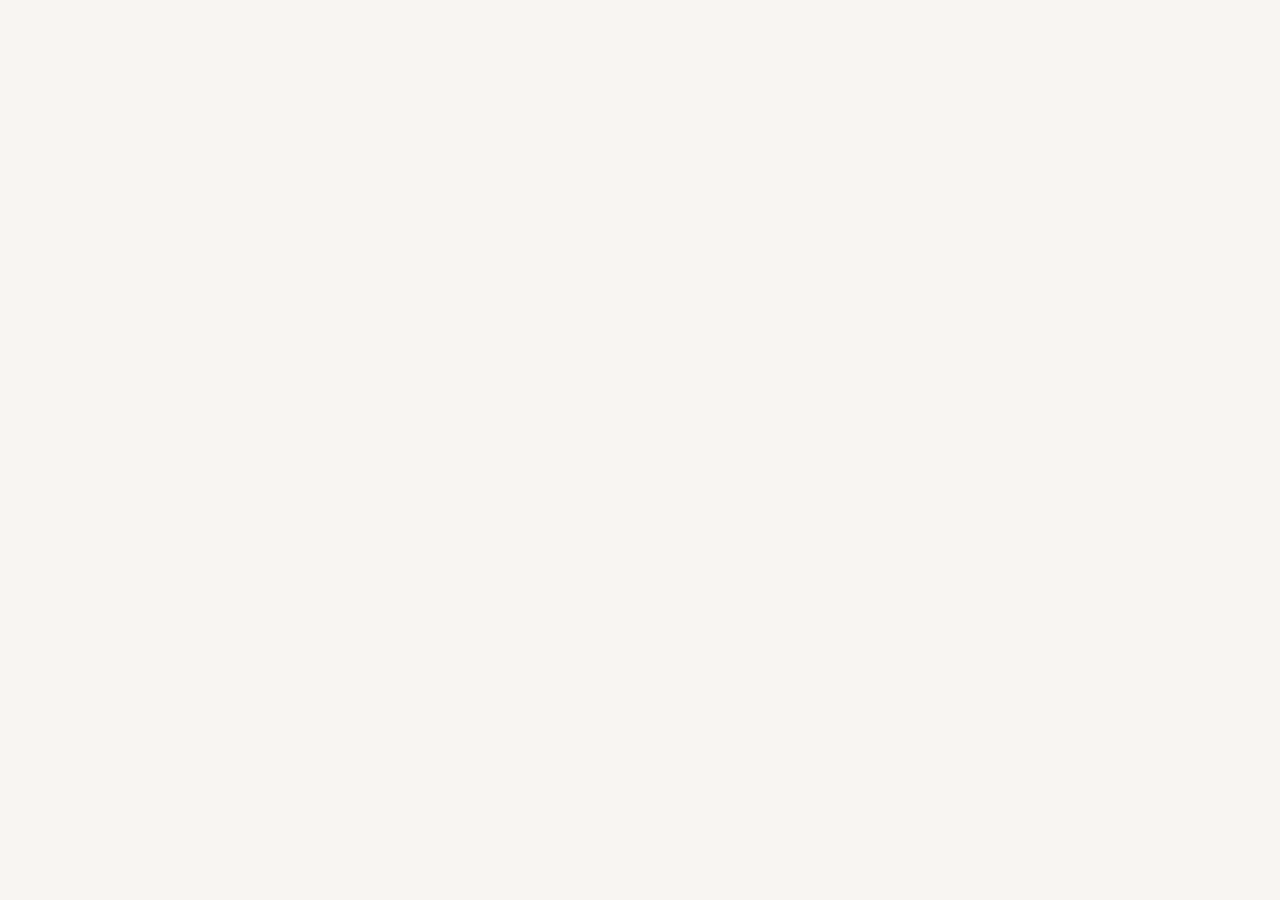
==== index.html @ c323dd6f "Bust Ritmi app asset cache after boot fix" ====
<!doctype html><html lang="en"><head><meta charset="utf-8"><meta name="viewport" content="width=device-width,initial-scale=1,viewport-fit=cover,user-scalable=no"><meta name="theme-color" content="#f8f5f2"><meta name="apple-mobile-web-app-capable" content="yes"><meta name="apple-mobile-web-app-status-bar-style" content="default"><meta name="apple-mobile-web-app-title" content="Ritmi"><meta name="description" content="Ritmi. A free, local-first cycle companion."><link rel="manifest" href="./manifest.webmanifest"><link rel="icon" href="./icon.svg" type="image/svg+xml"><title>Ritmi</title><link rel="stylesheet" href="./rebuild-v5.css"></head><body class="ritmi-rebuild"><noscript>Ritmi needs JavaScript.</noscript><script src="./ritmi-storage-v4.js?v=10"></script><script src="./rebuild-v4.js?v=4"></script></body></html>
---- rebuild-v5.css ----
@import url('./rebuild-v4.css');
:root{--ivory:#f8f5f2;--paper:#fffdfb;--ink:#302b30;--muted:#887e84;--line:#e5dcda;--rose:#936675;--rose-soft:#eadbdf;--lilac:#e9e4ea;--peach:#eee2dc}
html{background:var(--ivory);scroll-behavior:smooth}body{background:var(--ivory)}
.rv-head{height:82px;padding-inline:20px;border-bottom-color:rgba(229,220,218,.8)}
.rv-brand{font-size:22px;letter-spacing:-.085em}.rv-date{min-width:52px;text-align:right}
.rv-index{width:46px;height:46px;transition:transform .22s ease,background .22s ease,border-color .22s ease}.rv-index:active{transform:scale(.94);background:var(--rose-soft)}
.rv-page{padding:62px 21px calc(92px + env(safe-area-inset-bottom))}.rv-kicker{font-size:8px;letter-spacing:.24em;margin-bottom:22px}.rv-page h1{font-size:clamp(46px,13vw,78px);line-height:.89;margin-bottom:22px}.rv-page>p,.rv-intro p{font-size:14px;line-height:1.72;max-width:500px}
.rv-orbit{height:370px;margin-top:36px;background:radial-gradient(circle at 50% 48%,rgba(234,219,223,.42),transparent 44%)}.rv-ring.r1{border-color:#dfd0d3;box-shadow:0 0 0 22px rgba(238,229,227,.75)}.rv-ring.r2{border-color:#ebe2df}.rv-core{width:162px;height:162px;background:rgba(255,253,251,.96)}
.rv-actions{margin-top:20px}.rv-actions button{min-height:86px;padding-block:15px}.rv-actions button:active,.rv-log button:active,.rv-menu-list button:active,.rv-navitem:active,.rv-articles button:active{background:rgba(234,219,223,.28)}
.rv-block{margin-top:50px}.rv-line{min-height:53px}.rv-note{margin-top:50px;padding-top:25px}.rv-titleline{gap:17px}.rv-titleline>button{margin-top:2px}.rv-log button{min-height:58px;padding-block:17px}
.rv-outline{min-height:50px;margin-top:35px}.rv-clear{padding:10px 14px;min-height:42px}.rv-calhead{margin-top:31px}.rv-day{min-height:52px}
.rv-day:focus-visible,.rv-actions button:focus-visible,.rv-log button:focus-visible,.rv-navitem:focus-visible,.rv-index:focus-visible,.rv-brand:focus-visible,.rv-date:focus-visible{outline:2px solid var(--rose);outline-offset:3px}
.rv-stat strong{font-size:66px}.rv-menu-list button{min-height:58px;padding-block:18px}.rv-privacy{font-size:10px;line-height:1.75}.rv-backdrop{background:rgba(48,43,48,.16);backdrop-filter:blur(12px)}.rv-sheet{padding:29px 21px calc(34px + env(safe-area-inset-bottom));border-radius:32px 32px 0 0}.rv-sheet h2{font-size:36px;margin-top:53px}.rv-choices button,.rv-symptoms button{min-height:51px;padding-block:16px}.rv-primary{min-height:50px}.rv-navitem{min-height:64px;padding-block:19px}.rv-navitem strong{font-size:21px}.rv-navitem small{font-size:10px}.rv-navitem.active{padding-left:10px;border-left:2px solid var(--rose)}.rv-articles button{min-height:82px}.rv-source{max-width:560px}
.rv-soft-orb{position:fixed;width:180px;height:180px;border-radius:50%;background:rgba(233,228,234,.45);filter:blur(2px);pointer-events:none;z-index:0;top:180px;right:-95px}#rv-main{position:relative;z-index:1}.rv-sheet{isolation:isolate}
.rv-toast{position:fixed;left:50%;bottom:calc(18px + env(safe-area-inset-bottom));transform:translate(-50%,12px);z-index:80;background:var(--ink);color:var(--paper);padding:11px 15px;border-radius:999px;font-size:10px;opacity:0;pointer-events:none;transition:opacity .2s ease,transform .2s ease;box-shadow:0 10px 30px rgba(48,43,48,.16)}.rv-toast.show{opacity:1;transform:translate(-50%,0)}
.rx-signal-grid{display:grid;grid-template-columns:1fr 1fr;gap:9px;margin:28px 0}.rx-signal{display:flex!important;align-items:center;justify-content:space-between;text-align:left!important;border:1px solid var(--line)!important;border-radius:18px!important;background:var(--paper)!important;color:var(--ink)!important;padding:15px 14px!important}.rx-signal.on{border-color:var(--rose)!important;background:var(--rose-soft)!important}.rx-signal b{font-size:12px;color:var(--rose)}.rx-add{width:100%;margin-top:9px;padding:14px 4px;border:0;background:none;color:var(--rose);font:inherit;font-size:12px}.rx-local-state{display:flex;align-items:center;gap:8px;margin-top:18px;color:var(--muted);font-size:10px;letter-spacing:.02em}.rx-local-dot{width:6px;height:6px;border-radius:50%;background:var(--rose);display:inline-block}.rx-range{display:grid;grid-template-columns:1fr 1fr;gap:10px;margin-top:22px}.rx-range>div{border-top:1px solid var(--line);padding-top:14px}.rx-range strong{display:block;font-size:24px;font-weight:500}.rx-range span{display:block;margin-top:5px;color:var(--muted);font-size:9px;line-height:1.5}.rv-empty{padding:24px 0;color:var(--muted);font-size:12px}
@media(max-width:380px){.rx-signal-grid{grid-template-columns:1fr}}@media(min-width:700px){.rv-page{padding-bottom:80px}.rv-head{padding-inline:0}.rv-orbit{margin-left:0;margin-right:0}}
@media(prefers-reduced-motion:reduce){html{scroll-behavior:auto}.rv-index,.rv-toast{transition:none}}

.rx-signal-grid{display:grid;grid-template-columns:repeat(2,minmax(0,1fr));gap:8px;margin:25px 0}.rx-signal{min-height:54px;border:1px solid var(--line);border-radius:14px;background:var(--ivory);padding:14px;text-align:left}.rx-signal.on{border-color:var(--rose);background:var(--rose-soft);color:var(--rose)}.rx-add{width:100%;min-height:50px;border:1px dashed #cfc4c7;border-radius:14px;background:none;color:var(--rose);font-size:11px}.rx-local-state{margin-top:28px;padding:13px 0;border-top:1px solid var(--line);font-size:10px;color:var(--muted);display:flex;gap:8px;align-items:center}.rx-local-dot{width:6px;height:6px;border-radius:50%;background:var(--rose);display:inline-block}.rx-range{display:grid;grid-template-columns:1fr 1fr;margin-top:25px;border-top:1px solid var(--line);border-bottom:1px solid var(--line)}.rx-range>div{padding:18px 10px 18px 0}.rx-range>div+div{border-left:1px solid var(--line);padding-left:13px}.rx-range strong{display:block;font:500 25px Georgia,serif}.rx-range span{display:block;margin-top:6px;color:var(--muted);font-size:9px;line-height:1.35}.rv-empty{padding:22px 0;color:var(--muted);font-size:11px}.rx-local-state+.rv-menu-list{margin-top:0}
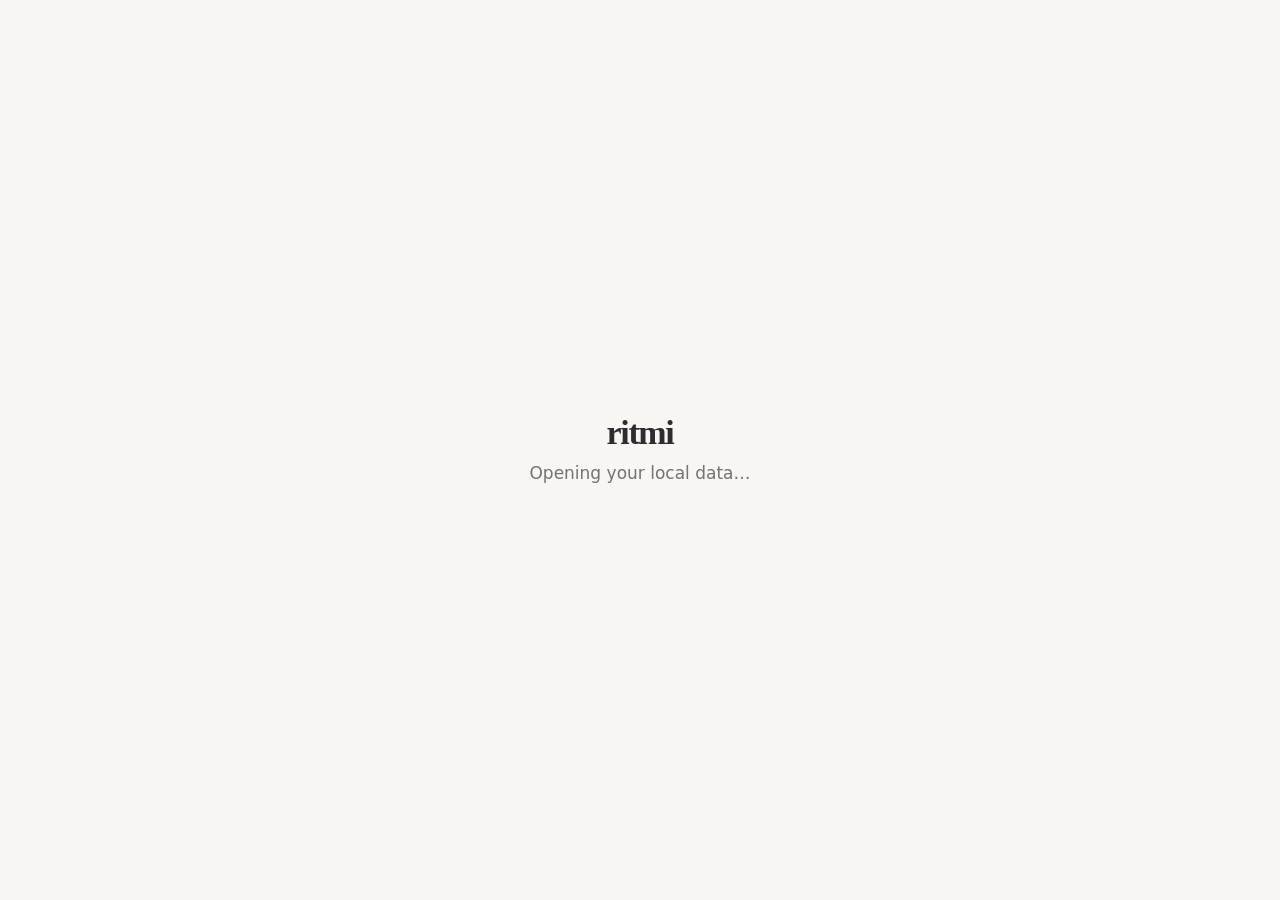
==== commit 754d75d7: "Make boot state visible and prevent stale shell" ====
--- a/index.html
+++ b/index.html
@@ -1 +1 @@
-<!doctype html><html lang="en"><head><meta charset="utf-8"><meta name="viewport" content="width=device-width,initial-scale=1,viewport-fit=cover,user-scalable=no"><meta name="theme-color" content="#f8f5f2"><meta name="apple-mobile-web-app-capable" content="yes"><meta name="apple-mobile-web-app-status-bar-style" content="default"><meta name="apple-mobile-web-app-title" content="Ritmi"><meta name="description" content="Ritmi. A free, local-first cycle companion."><link rel="manifest" href="./manifest.webmanifest"><link rel="icon" href="./icon.svg" type="image/svg+xml"><title>Ritmi</title><link rel="stylesheet" href="./rebuild-v5.css"></head><body class="ritmi-rebuild"><noscript>Ritmi needs JavaScript.</noscript><script src="./ritmi-storage-v4.js?v=10"></script><script src="./rebuild-v4.js?v=4"></script></body></html>
+<!doctype html><html lang="en"><head><meta charset="utf-8"><meta name="viewport" content="width=device-width,initial-scale=1,viewport-fit=cover,user-scalable=no"><meta name="theme-color" content="#f8f5f2"><meta name="apple-mobile-web-app-capable" content="yes"><meta name="apple-mobile-web-app-status-bar-style" content="default"><meta name="apple-mobile-web-app-title" content="Ritmi"><meta name="description" content="Ritmi. A free, local-first cycle companion."><link rel="manifest" href="./manifest.webmanifest"><link rel="icon" href="./icon.svg" type="image/svg+xml"><title>Ritmi</title><link rel="stylesheet" href="./rebuild-v5.css"></head><body class="ritmi-rebuild"><div id="ritmi-boot" style="min-height:100vh;display:grid;place-items:center;padding:32px;background:#f8f5f2;color:#302b30;font:500 17px/1.5 system-ui,-apple-system,sans-serif;text-align:center"><div><div style="font:700 34px/1.1 Georgia,serif;letter-spacing:-.04em">ritmi</div><div style="margin-top:10px;opacity:.65">Opening your local data…</div></div></div><noscript>Ritmi needs JavaScript.</noscript><script>if("serviceWorker" in navigator){navigator.serviceWorker.getRegistrations().then(rs=>rs.forEach(r=>r.unregister())).catch(()=>{})}</script><script src="./ritmi-storage-v5.js"></script><script src="./rebuild-v6.js"></script></body></html>
